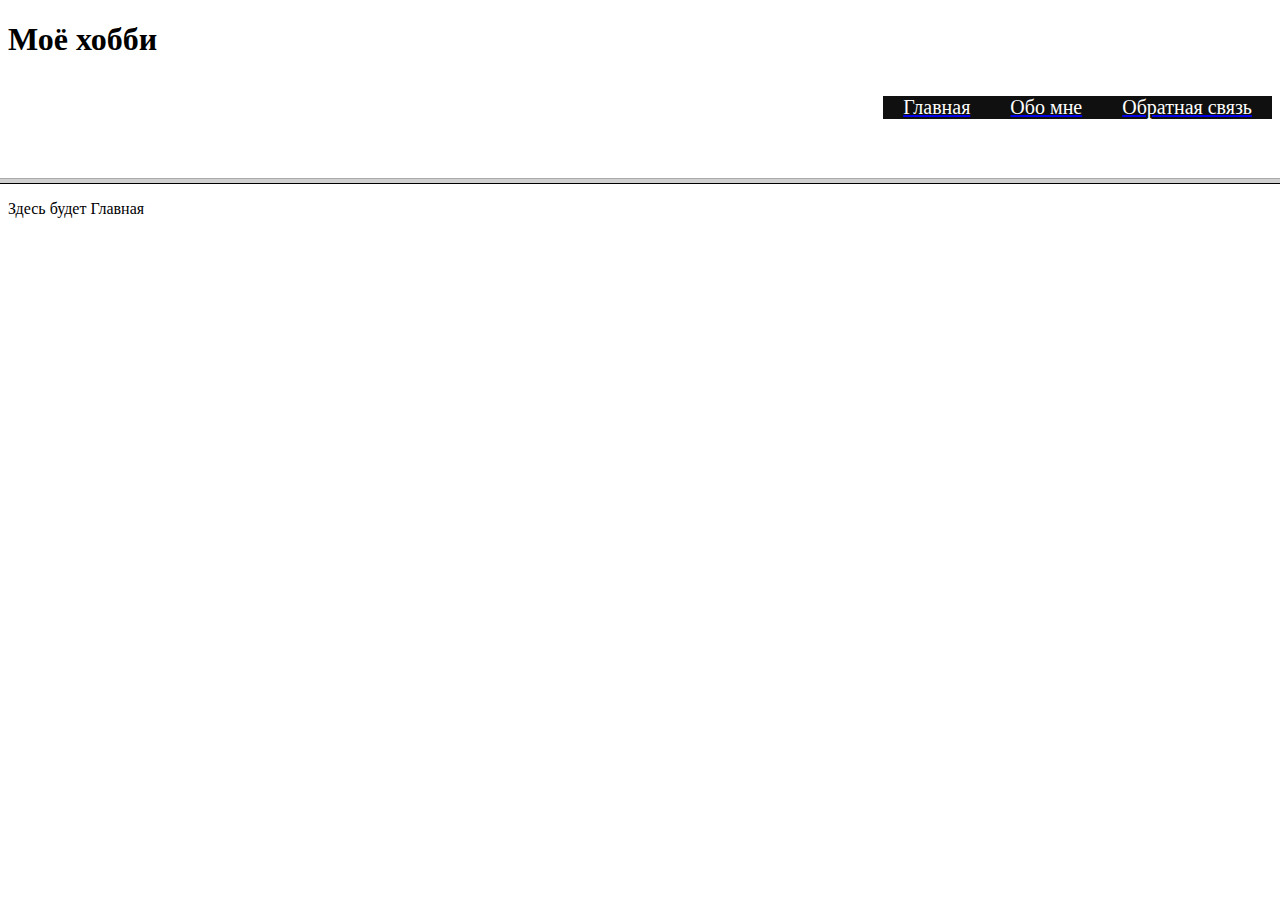
==== index.html @ d15b6f02 "Proj: first commit, created stucture of site" ====
<!DOCTYPE HTML PUBLIC "-//W3C//DTD HTML 4.01 Frameset//EN" "http://www.w3.org/TR/html4/frameset.dtd">
<html>
 <head>
  <meta http-equiv="Content-Type" content="text/html; charset=utf-8">
  <title>Фреймы</title>
 </head>
 <frameset rows="20, 80">
  <frame src="menu.html" name="MENU" noresize>
  <frame src="content.html" name="CONTENT" noresize>
 </frameset>
</html>
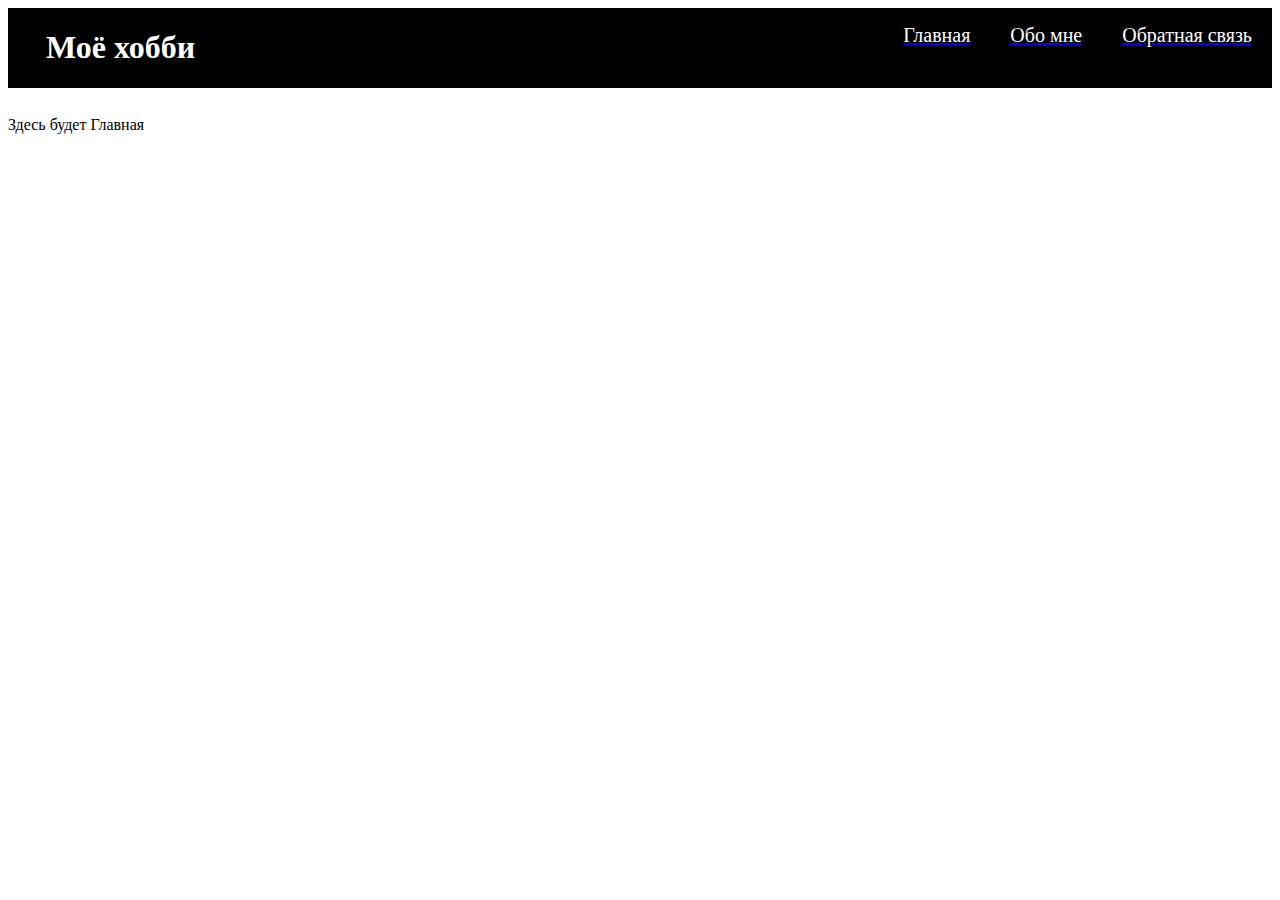
==== commit 047a2b55: "Proj: fixed up iframe" ====
--- a/index.html
+++ b/index.html
@@ -4,8 +4,8 @@
   <meta http-equiv="Content-Type" content="text/html; charset=utf-8">
   <title>Фреймы</title>
  </head>
- <frameset rows="20, 80">
-  <frame src="menu.html" name="MENU" noresize>
+ <frameset rows="100, *" frameborder="no">
+  <frame src="menu.html" name="MENU" scrolling="no" noresize>
   <frame src="content.html" name="CONTENT" noresize>
  </frameset>
 </html>